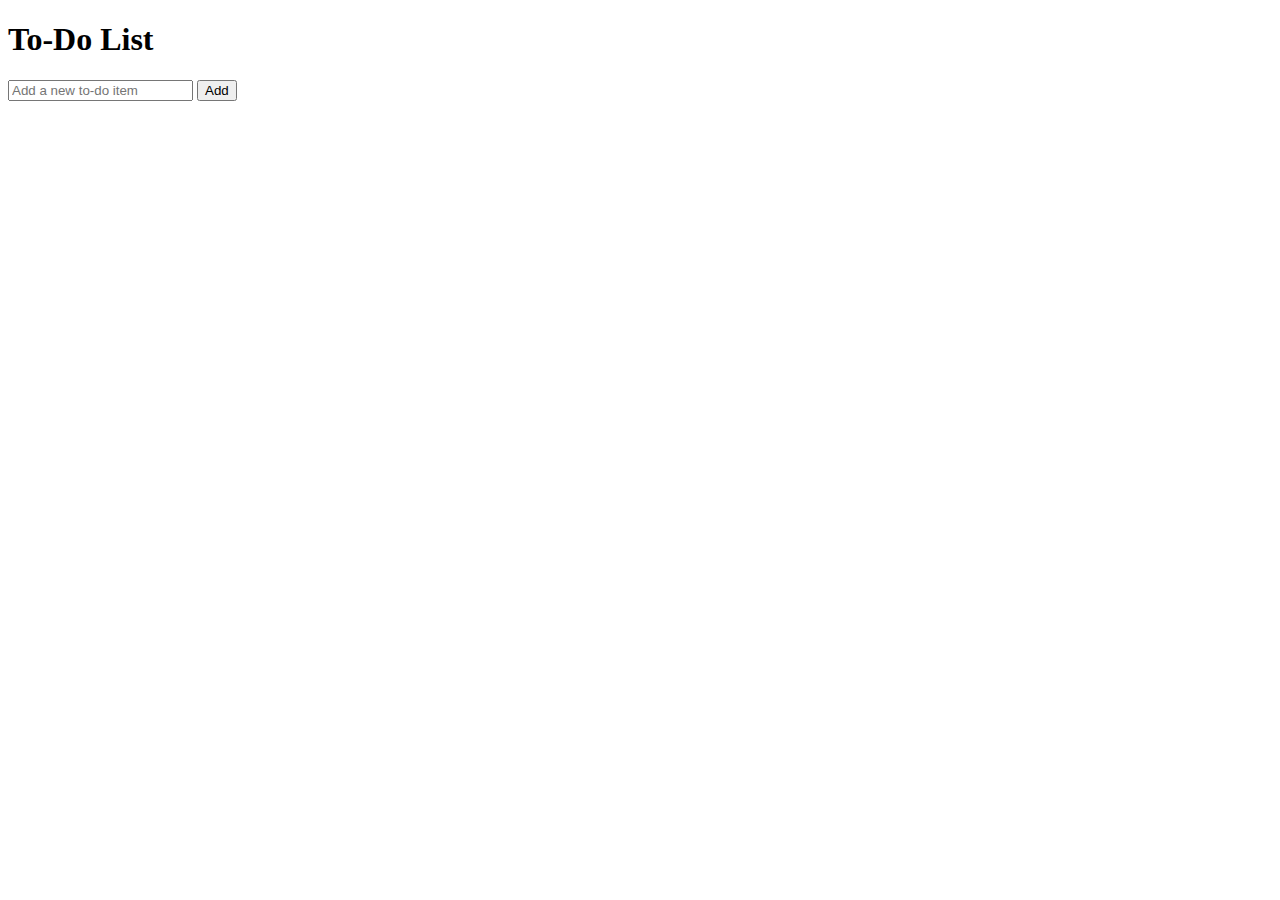
==== index.html @ c8e4a403 "v1" ====
<!DOCTYPE html>
<html lang="en">
<head>
    <meta charset="UTF-8">
    <meta name="viewport" content="width=device-width, initial-scale=1.0">
    <link rel="stylesheet" href="style.css">
    <title>To-Do List</title>
</head>
<body>
    <div class="container">
        <h1>To-Do List</h1>
        <input type="text" id="newItem" placeholder="Add a new to-do item">
        <button onclick="addItem()">Add</button>
        <ul id="todoList"></ul>
    </div>
    <script src="script.js"></script>
</body>
</html>
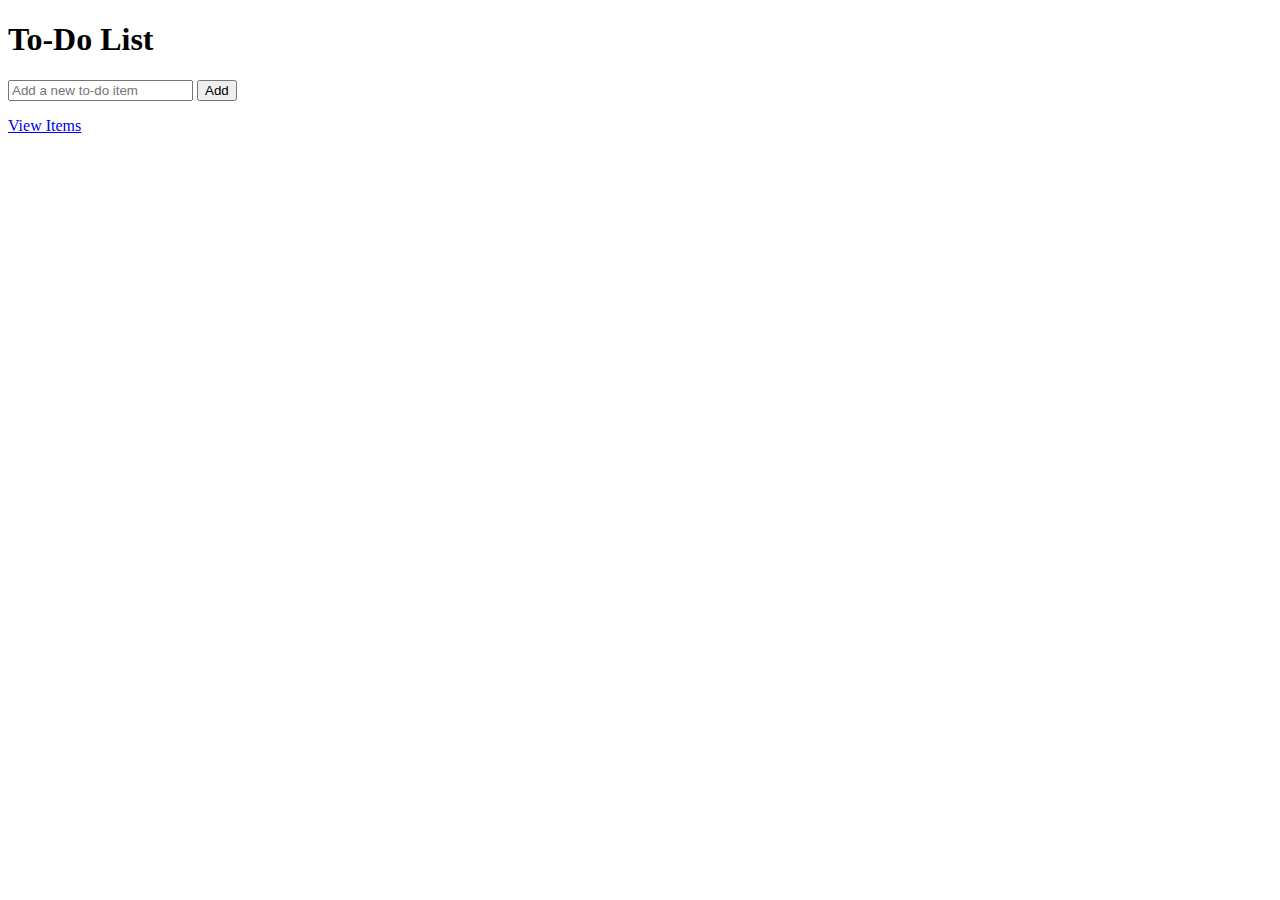
==== commit 83b25858: "v2" ====
--- a/index.html
+++ b/index.html
@@ -9,10 +9,14 @@
 <body>
     <div class="container">
         <h1>To-Do List</h1>
-        <input type="text" id="newItem" placeholder="Add a new to-do item">
-        <button onclick="addItem()">Add</button>
+        <div class="input-container">
+            <input type="text" id="newItem" placeholder="Add a new to-do item">
+            <button onclick="addItem()">Add</button>
+        </div>
         <ul id="todoList"></ul>
+        <a href="view.html" class="view-link">View Items</a>
     </div>
+    <script src="https://hammerjs.github.io/dist/hammer.min.js"></script>
     <script src="script.js"></script>
 </body>
 </html>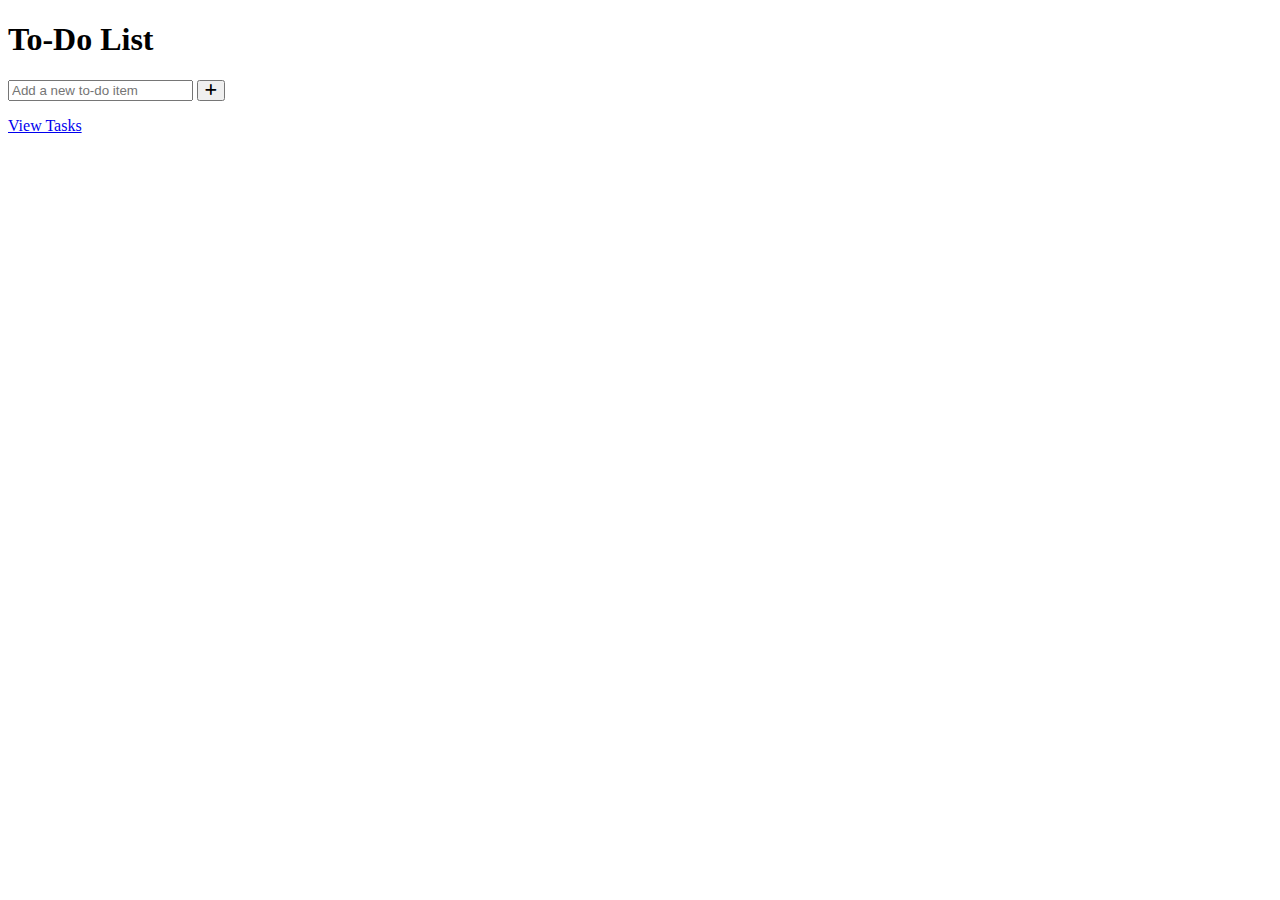
==== commit 0d53926b: "v2.1" ====
--- a/index.html
+++ b/index.html
@@ -3,6 +3,7 @@
 <head>
     <meta charset="UTF-8">
     <meta name="viewport" content="width=device-width, initial-scale=1.0">
+    <link rel="stylesheet" href="https://cdnjs.cloudflare.com/ajax/libs/font-awesome/6.0.0-beta3/css/all.min.css">
     <link rel="stylesheet" href="style.css">
     <title>To-Do List</title>
 </head>
@@ -11,12 +12,11 @@
         <h1>To-Do List</h1>
         <div class="input-container">
             <input type="text" id="newItem" placeholder="Add a new to-do item">
-            <button onclick="addItem()">Add</button>
+            <button onclick="addItem()"><i class="fas fa-plus"></i></button>
         </div>
         <ul id="todoList"></ul>
-        <a href="view.html" class="view-link">View Items</a>
+        <a href="view.html" class="view-link">View Tasks</a>
     </div>
-    <script src="https://hammerjs.github.io/dist/hammer.min.js"></script>
     <script src="script.js"></script>
 </body>
 </html>